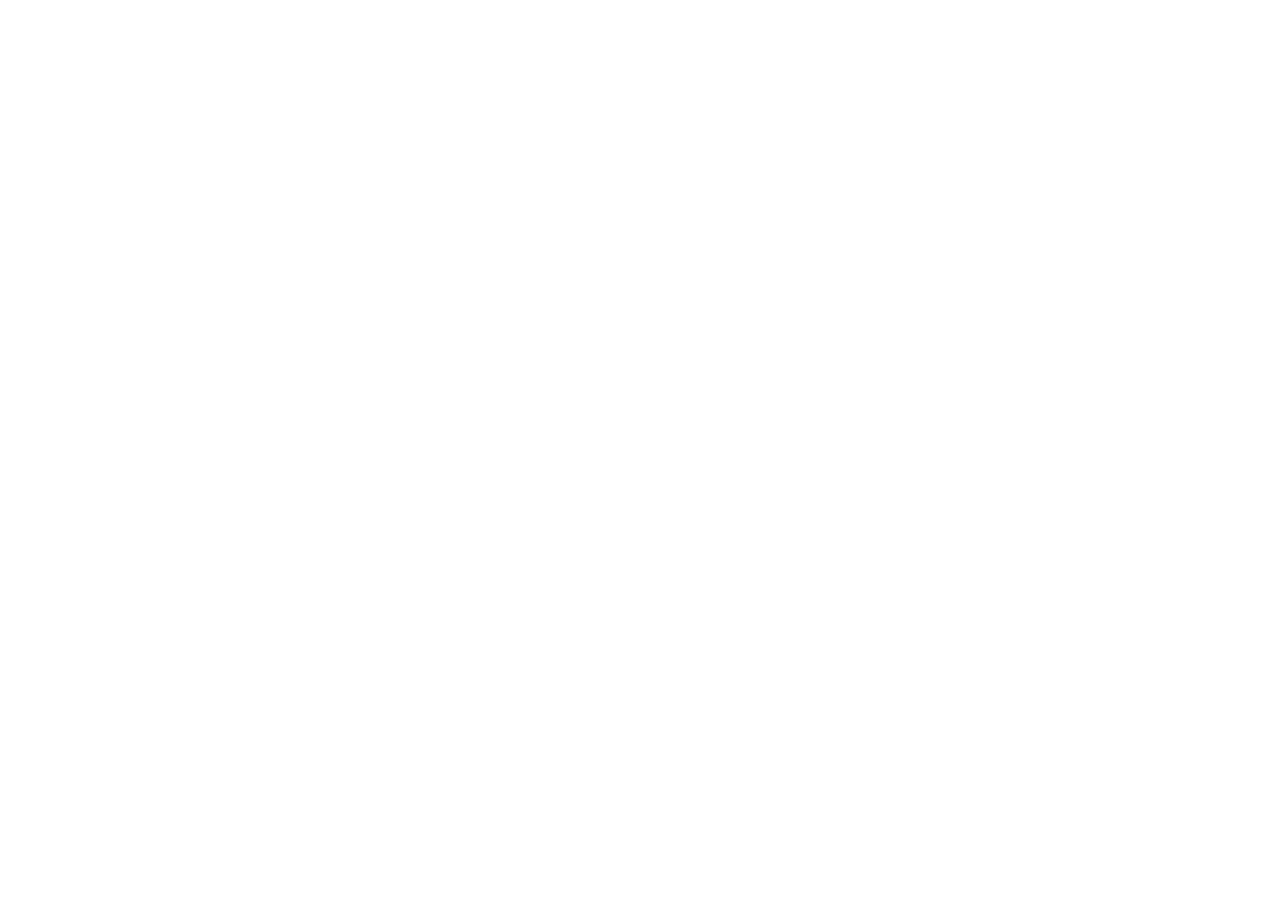
==== index.html @ 6d669efe "cuisin" ====
<!DOCTYPE html>
<html lang="en">
<head>
    <meta charset="UTF-8">
    <meta http-equiv="X-UA-Compatible" content="IE=edge">
    <meta name="viewport" content="width=device-width, initial-scale=1.0">
    <link rel="stylesheet" href="css/bootstrap.css">
    <link rel="stylesheet" href="css/homepage.css">
    <link rel="stylesheet" href="./css/main.css">
    <link rel="preconnect" href="https://fonts.gstatic.com">
<link href="https://fonts.googleapis.com/css2?family=Oswald:wght@200&display=swap" rel="stylesheet">

    <title>Document</title>
</head>
<body>
    
</body>
</html>
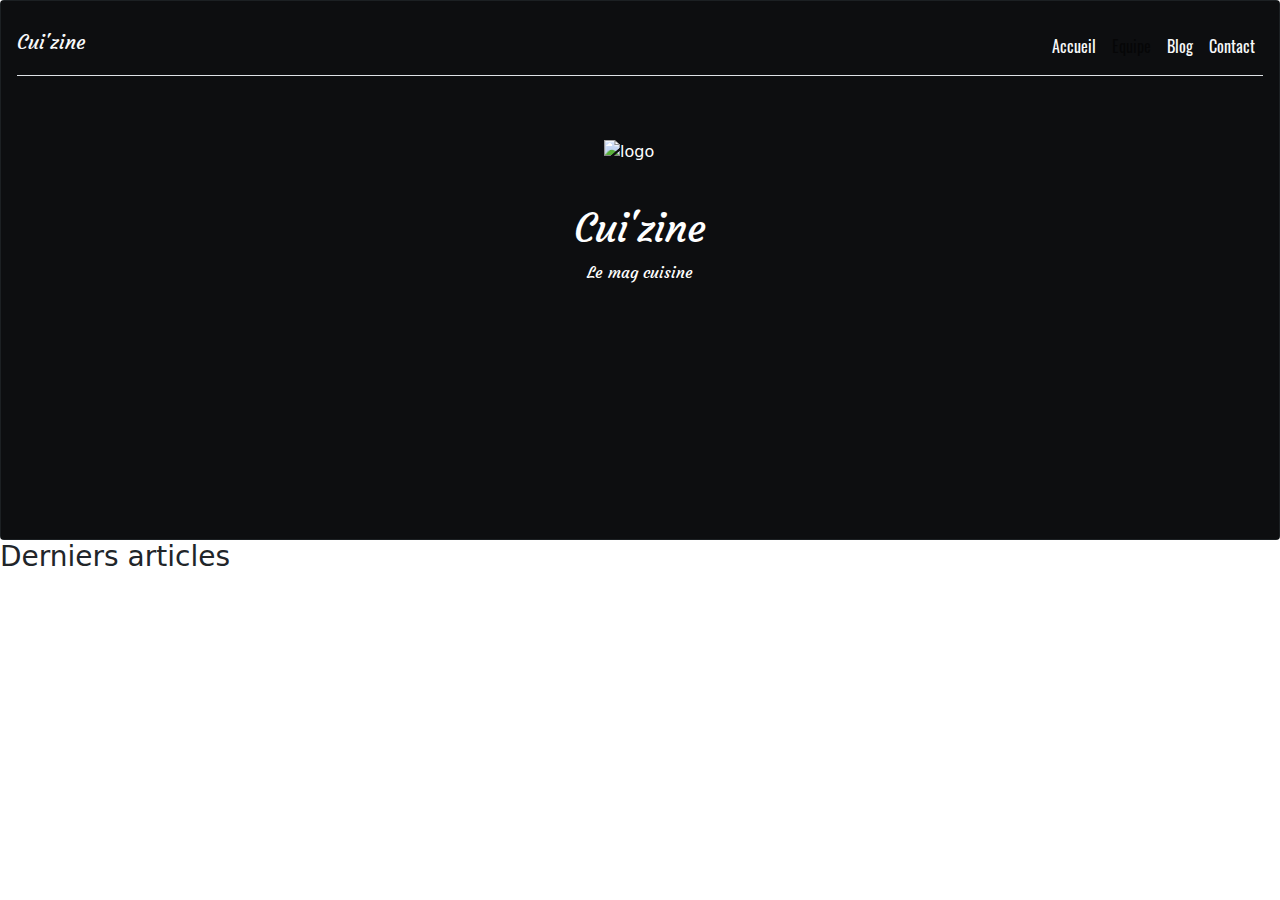
==== commit de072040: "updates" ====
--- a/index.html
+++ b/index.html
@@ -4,15 +4,70 @@
     <meta charset="UTF-8">
     <meta http-equiv="X-UA-Compatible" content="IE=edge">
     <meta name="viewport" content="width=device-width, initial-scale=1.0">
-    <link rel="stylesheet" href="css/bootstrap.css">
-    <link rel="stylesheet" href="css/homepage.css">
+    <link rel="stylesheet" href="./css/bootstrap.css">
+    <link rel="stylesheet" href="./css/homepage.css">
     <link rel="stylesheet" href="./css/main.css">
     <link rel="preconnect" href="https://fonts.gstatic.com">
 <link href="https://fonts.googleapis.com/css2?family=Oswald:wght@200&display=swap" rel="stylesheet">
 
-    <title>Document</title>
+    <title>Cui'zine</title>
 </head>
 <body>
-    
+    <header class="header-top">
+        <div class="card bg-dark text-white image-header">
+            <div class="card-img-overlay">
+
+                <nav class="navbar navbar-expand-lg navbar-light border-bottom ">
+                    <h1 class="navbar-brand text-light font-1">Cui'zine</h1>
+                    <button class="navbar-toggler" type="button" data-toggle="collapse" data-target="#navbarNav" aria-controls="navbarNav" aria-expanded="false" aria-label="Toggle navigation">
+                      <span class="navbar-toggler-icon"></span>
+                    </button>
+                    <div class="collapse navbar-collapse d-flex justify-content-end" id="navbarNav">
+                      <ul class="navbar-nav font-nav">
+                        <li class="nav-item active">
+                          <a class="nav-link  text-light" href="#">Accueil <span class="sr-only"></span></a>
+                        </li>
+                        <li class="nav-item">
+                          <a class="nav-link" href="#">Equipe</a>
+                        </li>
+                        <li class="nav-item">
+                          <a class="nav-link text-light" href="#">Blog</a>
+                        </li>
+                        <li class="nav-item">
+                          <a class="nav-link  text-light" href="#">Contact</a>
+                        </li>
+                      </ul>
+                    </div>
+                  </nav>
+                </div>
+            <div class="row d-flex justify-content-center align-center p-5">
+              <img class="logo-white " src="./img/logo_square_white.png" alt='logo'>
+              <h1 class="text-center font-1">Cui'zine</h1>
+              <p class='text-center font-1'>Le mag cuisine</p>
+            </div>
+        </div>
+    </header>
+    <section>
+      <h3>Derniers articles</h3>
+      <div class="container">
+        <div class="row">
+          <div class="col-8">
+            <div></div>
+            <div></div>
+            <div></div>
+          </div>
+          <div class="col-4">
+            <div></div>
+            <div></div>
+            <div></div>
+          </div>
+        </div>
+
+      </div>
+
+    </section>
+    <footer>
+
+    </footer>
 </body>
 </html>--- a/css/homepage.css
+++ b/css/homepage.css
@@ -0,0 +1,42 @@
+@font-face {
+    font-family: courgette;
+    src: url(../font/Courgette-Regular.ttf);
+}
+@font-face {
+    font-family: oswald;
+    src: url(../font/Oswald-VariableFont_wght.ttf);
+}
+.font-1 {
+    font-family: courgette;
+}
+.font-nav{
+    font-family: oswald;
+}
+.image-header{
+    background: url("../img/header.jpg") no-repeat center center/cover;
+    height:60vh;
+    position: relative;
+
+}
+
+.image-header::before{
+    content: '';
+    position: absolute;
+    top: 0;
+    left: 0;
+    width: 100%;
+    height: 100%;
+    background: rgb(0, 0, 0,0.6);
+}
+
+.header-top * {
+    z-index: 20;
+}
+
+.logo-white{
+    width: 6rem;
+    height: 4rem;
+}
+.card-img-overlay {
+    position:  relative!important;
+}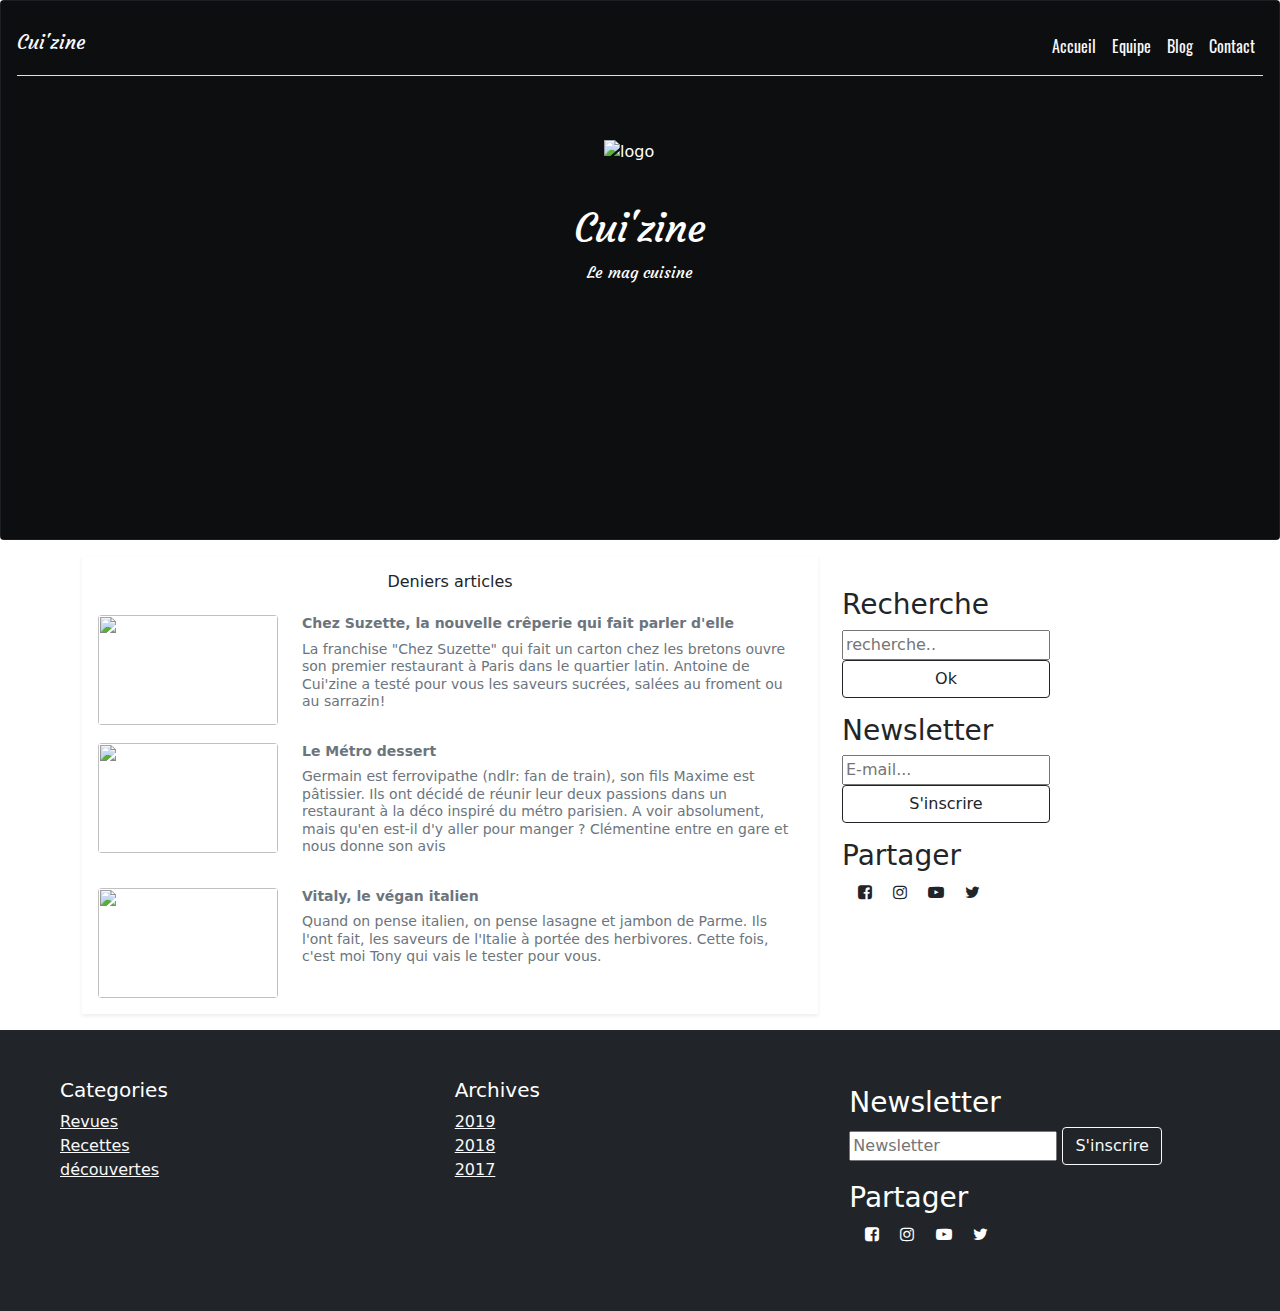
==== commit 847f52eb: "not finished" ====
--- a/index.html
+++ b/index.html
@@ -8,11 +8,13 @@
     <link rel="stylesheet" href="./css/homepage.css">
     <link rel="stylesheet" href="./css/main.css">
     <link rel="preconnect" href="https://fonts.gstatic.com">
-<link href="https://fonts.googleapis.com/css2?family=Oswald:wght@200&display=swap" rel="stylesheet">
+    <link href="https://fonts.googleapis.com/css2?family=Oswald:wght@200&display=swap" rel="stylesheet">
+    <link rel="stylesheet" href="https://cdnjs.cloudflare.com/ajax/libs/font-awesome/4.7.0/css/font-awesome.min.css">
 
     <title>Cui'zine</title>
 </head>
 <body>
+  <!--header-->
     <header class="header-top">
         <div class="card bg-dark text-white image-header">
             <div class="card-img-overlay">
@@ -28,7 +30,7 @@
                           <a class="nav-link  text-light" href="#">Accueil <span class="sr-only"></span></a>
                         </li>
                         <li class="nav-item">
-                          <a class="nav-link" href="#">Equipe</a>
+                          <a class="nav-link text-light" href="#">Equipe</a>
                         </li>
                         <li class="nav-item">
                           <a class="nav-link text-light" href="#">Blog</a>
@@ -47,27 +49,101 @@
             </div>
         </div>
     </header>
-    <section>
-      <h3>Derniers articles</h3>
-      <div class="container">
-        <div class="row">
-          <div class="col-8">
-            <div></div>
-            <div></div>
-            <div></div>
-          </div>
-          <div class="col-4">
-            <div></div>
-            <div></div>
-            <div></div>
+    <!--main-->
+    <main class="container">
+        
+      <div class="row">
+        <div class="col-8">
+          <div class="my-3 p-3 bg-body shadow-sm">
+            <h6 class=" pb-2 mb-0 text-center">Deniers articles </h6>
+            <div class="d-flex text-muted pt-3">
+              <img src="img/articles/suzette/suzette-small.jpg" class="bd-placeholder-img flex-shrink-0 me-2 rounded" width="180" height="110" role="img" preserveAspectRatio="xMidYMid slice" focusable="false"><rect width="100%" height="100%" fill="#007bff"></rect><text x="50%" y="50%" fill="#007bff" dy=".3em"></text></img>
+        
+              <p class="pb-3 mb-0 small lh-sm ms-3">
+                <strong class="d-block text-gray-dark pb-2">Chez Suzette, la nouvelle crêperie qui fait parler d'elle</strong>
+                La franchise "Chez Suzette" qui fait un carton chez les bretons ouvre son premier restaurant à Paris dans le quartier latin. Antoine de Cui'zine a testé pour vous les saveurs sucrées, salées au froment ou au sarrazin!
+              </p>
+            </div>
+              <div class="d-flex text-muted pt-3">
+              <img src="./img/articles/metro/metro-small.jpg"  class="bd-placeholder-img flex-shrink-0 me-2 rounded" width="180" height="110" role="img" aria-label="Placeholder: 32x32" preserveAspectRatio="xMidYMid slice" focusable="false"><rect width="100%" height="100%" fill="#e83e8c"></rect><text x="50%" y="50%" fill="#e83e8c" dy=".3em"></text></img>
+        
+              <p class="pb-3 mb-0 small lh-sm  ms-3 ">
+                <strong class="d-block text-gray-dark pb-2">Le Métro dessert</strong>
+                Germain est ferrovipathe (ndlr: fan de train), son fils Maxime est pâtissier. Ils ont décidé de réunir leur deux passions dans un restaurant à la déco inspiré du métro parisien. A voir absolument, mais qu'en est-il d'y aller pour manger ? Clémentine entre en gare et nous donne son avis
+              </p>
+            </div>
+            <div class="d-flex text-muted pt-3">
+              <img src="./img/articles/vitaly/vitaly-small.jpg" class="bd-placeholder-img flex-shrink-0 me-2 rounded" width="180" height="110" xmlns="http://www.w3.org/2000/svg" role="img" aria-label="Placeholder: 32x32" preserveAspectRatio="xMidYMid slice" focusable="false"><rect width="100%" height="100%" fill="#6f42c1"></rect><text x="50%" y="50%" fill="#6f42c1" dy=".3em"></text></img>
+        
+              <p class="pb-3 mb-0 small lh-sm  ms-3">
+                <strong class="d-block text-gray-dark pb-2">Vitaly, le végan italien</strong>
+                Quand on pense italien, on pense lasagne et jambon de Parme. Ils l'ont fait, les saveurs de l'Italie à portée des herbivores. Cette fois, c'est moi Tony qui vais le tester pour vous.
+              </p>
+            </div>
           </div>
         </div>
+        <div class="col-4">
+          <div class="row ">
+            <div class="col ">
+              <h3 class="mt-5">Recherche</h3>
+              <div class="d-flex flex-column">
+                <input type="text" placeholder="recherche..">
+                <button type="button" class="btn btn-outline-dark btn-block " width="100%" name="submit">Ok</button>
+              </div>
+              <h3 class="mt-3">Newsletter</h3>
+              <div class="d-flex flex-column">
+                <input type="text" placeholder="E-mail...">
+                <button type="button" class="btn btn-outline-dark btn-block " width="100%" name="submit">S'inscrire</button>
+              <h3 class="mt-3">Partager</h3>
+                <ul class="px-2">
+                  <li class="fa fa-facebook-square dark px-2"></li>
+                  <li class="fa fa-instagram  px-2"></li>
+                  <li class="fa fa-youtube-play px-2"></li>
+                  <li class="fa fa-twitter px-2"></li>
+                </ul>
+              </div>
 
+            </div>
+            <div class="col">
+
+            </div>
+          </div>
+
+        </div>
       </div>
-
-    </section>
-    <footer>
-
+      </main>
+      <!--footer-->
+    <footer class="container text-white bg-dark" style="max-width:100%" style="height: 9rem">
+      <div class="row d-flex space-between-evenly py-5 px-5">
+        <div class="col-sm-4  d-flex flex-column">            
+              <h5 >Categories</h5>
+             <a class="text-light" href="#">Revues</a>
+             <a class="text-light"href="#">Recettes</a>
+             <a class="text-light"href="#">découvertes</a>                       
+          </div>        
+        <div class="col-sm-4 d-flex flex-column">
+              <h5 class="">Archives</h5>
+              <a class="text-light" href="#">2019</a>
+             <a class="text-light" href="#">2018</a>
+             <a class="text-light" href="#">2017</a> 
+        </div>
+          
+          <div class="col-sm-4">
+            <h3 class="mt-2">Newsletter</h3>
+            <div class="d-flex  flex-column">
+              <div><input type="text" placeholder="Newsletter">
+                <button type="button" class="btn btn-outline-light btn-block " width="100%" name="submit">S'inscrire</button>  
+              </div>
+              <h3 class="mt-3">Partager</h3>
+                <ul class="px-2 ">
+                  <li class="fa fa-facebook-square light px-2 "></li>
+                  <li class="fa fa-instagram  px-2"></li>
+                  <li class="fa fa-youtube-play px-2"></li>
+                  <li class="fa fa-twitter px-2"></li>
+                </ul>         
+            </div>
+          </div>
     </footer>
+    <script src="./JS/bootstrap.bundle.js"></script>
 </body>
 </html>--- a/css/main.css
+++ b/css/main.css
@@ -0,0 +1,88 @@
+@font-face {
+    font-family: courgette;
+    src: url(../font/Courgette-Regular.ttf);
+}
+@font-face {
+    font-family: oswald;
+    src: url(../font/Oswald-VariableFont_wght.ttf);
+}
+.font-1 {
+    font-family: courgette;
+}
+.font-nav{
+    font-family: oswald;
+}
+
+
+
+
+
+
+
+
+.image-post1{
+    background: url("../img/articles/suzette/suzette-header.jpg") no-repeat center center/cover;
+    height:60vh;
+    position: relative;
+}
+.image-post1::before{
+    content: '';
+    position: absolute;
+    top: 0;
+    left: 0;
+    width: 100%;
+    height: 100%;
+    background: rgb(0, 0, 0,0.6);
+}
+.image-header{
+    background: url("../img/header.jpg") no-repeat center center/cover;
+    height:60vh;
+    position: relative;
+
+}
+
+.image-header::before{
+    content: '';
+    position: absolute;
+    top: 0;
+    left: 0;
+    width: 100%;
+    height: 100%;
+    background: rgb(0, 0, 0,0.6);
+}
+.logo-white{
+    width: 6rem;
+    height: 4rem;
+}
+.header-top * {
+    z-index: 20;
+}
+.card-img-overlay {
+    position:  relative!important;
+}
+
+
+.op-cuisin-t {
+    opacity: 0.8;
+}
+
+
+.big-l {
+    font-size: 5em;
+    margin-top: -30px;
+}
+
+.neg-mar{
+    margin-top: -25px;
+}
+
+.img-antoine {
+    height: 150px;
+    width: 130px;
+    border-radius: 50%;
+}
+
+.logo-bl {
+    width: 6rem;
+    height: 6rem;
+}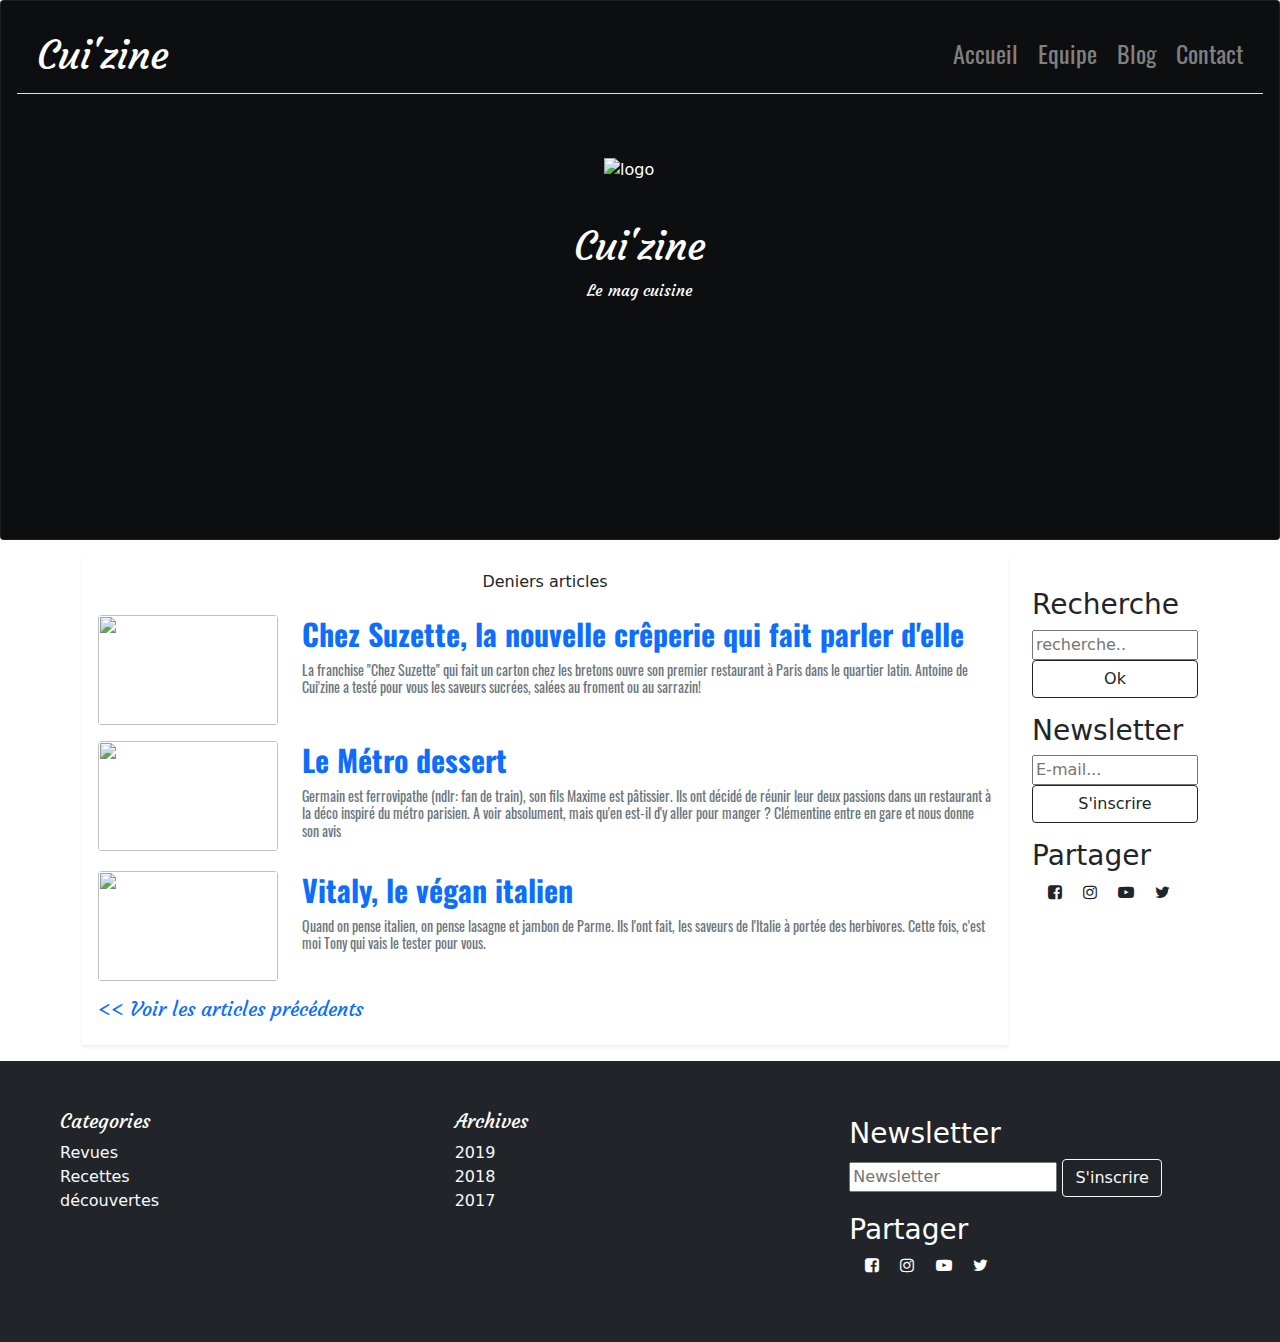
==== commit 1548375a: "not responsive yet" ====
--- a/index.html
+++ b/index.html
@@ -19,28 +19,18 @@
         <div class="card bg-dark text-white image-header">
             <div class="card-img-overlay">
 
-                <nav class="navbar navbar-expand-lg navbar-light border-bottom ">
-                    <h1 class="navbar-brand text-light font-1">Cui'zine</h1>
-                    <button class="navbar-toggler" type="button" data-toggle="collapse" data-target="#navbarNav" aria-controls="navbarNav" aria-expanded="false" aria-label="Toggle navigation">
-                      <span class="navbar-toggler-icon"></span>
-                    </button>
-                    <div class="collapse navbar-collapse d-flex justify-content-end" id="navbarNav">
-                      <ul class="navbar-nav font-nav">
-                        <li class="nav-item active">
-                          <a class="nav-link  text-light" href="#">Accueil <span class="sr-only"></span></a>
-                        </li>
-                        <li class="nav-item">
-                          <a class="nav-link text-light" href="#">Equipe</a>
-                        </li>
-                        <li class="nav-item">
-                          <a class="nav-link text-light" href="#">Blog</a>
-                        </li>
-                        <li class="nav-item">
-                          <a class="nav-link  text-light" href="#">Contact</a>
-                        </li>
-                      </ul>
-                    </div>
-                  </nav>
+              <nav class="navbar border-bottom">
+                <div class="nav-items">
+                    <a class="nav-logo" href="index.html">Cui'zine</a>
+                    <ul>
+                        <li><a class="nav-links" href="index.html">Accueil</a></li>
+                        <li><a class="nav-links" href="team.html">Equipe</a></li>
+                        <li><a class="nav-links" href="post.html">Blog</a></li>
+                        <li><a class="nav-links" href="contact.html">Contact</a></li>
+                    </ul>
+                </div>
+                
+            </nav>
                 </div>
             <div class="row d-flex justify-content-center align-center p-5">
               <img class="logo-white " src="./img/logo_square_white.png" alt='logo'>
@@ -53,14 +43,14 @@
     <main class="container">
         
       <div class="row">
-        <div class="col-8">
+        <div class="col-10">
           <div class="my-3 p-3 bg-body shadow-sm">
             <h6 class=" pb-2 mb-0 text-center">Deniers articles </h6>
             <div class="d-flex text-muted pt-3">
               <img src="img/articles/suzette/suzette-small.jpg" class="bd-placeholder-img flex-shrink-0 me-2 rounded" width="180" height="110" role="img" preserveAspectRatio="xMidYMid slice" focusable="false"><rect width="100%" height="100%" fill="#007bff"></rect><text x="50%" y="50%" fill="#007bff" dy=".3em"></text></img>
         
               <p class="pb-3 mb-0 small lh-sm ms-3">
-                <strong class="d-block text-gray-dark pb-2">Chez Suzette, la nouvelle crêperie qui fait parler d'elle</strong>
+                <a href="recipe.html"> <strong class="d-block text-gray-dark pb-2 f-z"> Chez Suzette, la nouvelle crêperie qui fait parler d'elle</strong></a>
                 La franchise "Chez Suzette" qui fait un carton chez les bretons ouvre son premier restaurant à Paris dans le quartier latin. Antoine de Cui'zine a testé pour vous les saveurs sucrées, salées au froment ou au sarrazin!
               </p>
             </div>
@@ -68,7 +58,8 @@
               <img src="./img/articles/metro/metro-small.jpg"  class="bd-placeholder-img flex-shrink-0 me-2 rounded" width="180" height="110" role="img" aria-label="Placeholder: 32x32" preserveAspectRatio="xMidYMid slice" focusable="false"><rect width="100%" height="100%" fill="#e83e8c"></rect><text x="50%" y="50%" fill="#e83e8c" dy=".3em"></text></img>
         
               <p class="pb-3 mb-0 small lh-sm  ms-3 ">
-                <strong class="d-block text-gray-dark pb-2">Le Métro dessert</strong>
+                
+                <a href="recipe.html"><strong class="d-block text-gray-dark pb-2 f-z">Le Métro dessert</strong></a>
                 Germain est ferrovipathe (ndlr: fan de train), son fils Maxime est pâtissier. Ils ont décidé de réunir leur deux passions dans un restaurant à la déco inspiré du métro parisien. A voir absolument, mais qu'en est-il d'y aller pour manger ? Clémentine entre en gare et nous donne son avis
               </p>
             </div>
@@ -76,13 +67,16 @@
               <img src="./img/articles/vitaly/vitaly-small.jpg" class="bd-placeholder-img flex-shrink-0 me-2 rounded" width="180" height="110" xmlns="http://www.w3.org/2000/svg" role="img" aria-label="Placeholder: 32x32" preserveAspectRatio="xMidYMid slice" focusable="false"><rect width="100%" height="100%" fill="#6f42c1"></rect><text x="50%" y="50%" fill="#6f42c1" dy=".3em"></text></img>
         
               <p class="pb-3 mb-0 small lh-sm  ms-3">
-                <strong class="d-block text-gray-dark pb-2">Vitaly, le végan italien</strong>
+                <a href="recipe.html"><strong class="d-block text-gray-dark pb-2 f-z">Vitaly, le végan italien</strong></a>
                 Quand on pense italien, on pense lasagne et jambon de Parme. Ils l'ont fait, les saveurs de l'Italie à portée des herbivores. Cette fois, c'est moi Tony qui vais le tester pour vous.
               </p>
             </div>
+            <div class="previous-page mt-3">
+              <a class="change-page-link" href="blog-2.html"><h5><< Voir les articles précédents</h5></a>
+          </div>
           </div>
         </div>
-        <div class="col-4">
+        <div class="col-2">
           <div class="row ">
             <div class="col ">
               <h3 class="mt-5">Recherche</h3>
--- a/css/homepage.css
+++ b/css/homepage.css
@@ -39,4 +39,15 @@
 }
 .card-img-overlay {
     position:  relative!important;
+}
+
+
+
+.f-z {
+    font-size: 30px;
+    text-decoration: none;
+    list-style: none;
+}
+a {
+    text-decoration: none;
 }--- a/css/main.css
+++ b/css/main.css
@@ -12,12 +12,6 @@
 .font-nav{
     font-family: oswald;
 }
-
-
-
-
-
-
 
 
 .image-post1{
@@ -83,6 +77,135 @@
 }
 
 .logo-bl {
-    width: 6rem;
-    height: 6rem;
+    width: 5rem;
+    height: 5rem;
+}
+
+.new-op {
+    opacity: 0.2;
+}
+
+.image-recipe {
+    background: url("../img/recipes/paella/paella-header.jpg") no-repeat center center/cover;
+    height:60vh;
+    position: relative;
+}
+
+.image-recipe::before{
+    content: '';
+    position: absolute;
+    top: 0;
+    left: 0;
+    width: 100%;
+    height: 100%;
+    background: rgb(0, 0, 0,0.6);
+}
+.border-rad{
+    border-radius: 15px ;
+    color: white;
+    padding:6px;
+}
+h5 {
+    font-family:courgette ;
+}
+p{
+    font-family: oswald;
+}
+.recipe-ingredients span {
+    font-size: 1.2rem;
+    display: inline-block;
+    margin-bottom: 10px;
+    background-color: rgb(58, 58, 58);
+    border-radius: 1000px;
+    font-family: 'Oswald', sans-serif;
+    color: white;
+    padding: 5px 15px 5px 15px;
+}
+.img-recipe{
+    width: 250px;
+    height: 140px;
+    position: relative;
+}
+.img-ab{
+    position: absolute;
+}
+
+.cl-toni{
+    
+    float: left;
+    margin-right: 30px;
+    margin-bottom: 20px;
+    width: 33%;
+    border-radius: 1000px;
+    
+}
+
+/* Nav */
+
+.navbar {
+    position: sticky;
+}
+
+.nav-items {
+    width: 100%;
+    display: flex;
+    justify-content: space-between;
+}
+
+.nav-items ul {
+    margin: 10px;
+    display: flex;
+    list-style: none;
+}
+
+.nav-links {
+    margin: 10px;
+    color: rgb(128, 128, 128);
+    text-decoration: none;
+    font-family: 'Oswald', sans-serif;
+    font-size: 1.5rem;
+}
+
+.nav-links:hover {
+    color: white;
+}
+
+.nav-links:active {
+    color: white;
+}
+
+.nav-logo {
+    margin-left: 20px;
+    color: white;
+    text-decoration: none;
+    font-size: 2.5rem;
+    font-family: 'Courgette', cursive;
+}
+
+.nav-logo:hover {
+    color: white;
+}
+
+
+
+.team-img {
+    height: 120px;
+    width: 150px;
+    border-radius: 50%;
+}
+
+
+.team-link {
+    text-decoration: none;
+    color: black;
+}
+
+
+
+
+
+.article-link {
+    text-decoration: none;
+    color: black;
+    font-family: 'Courgette', cursive;
 }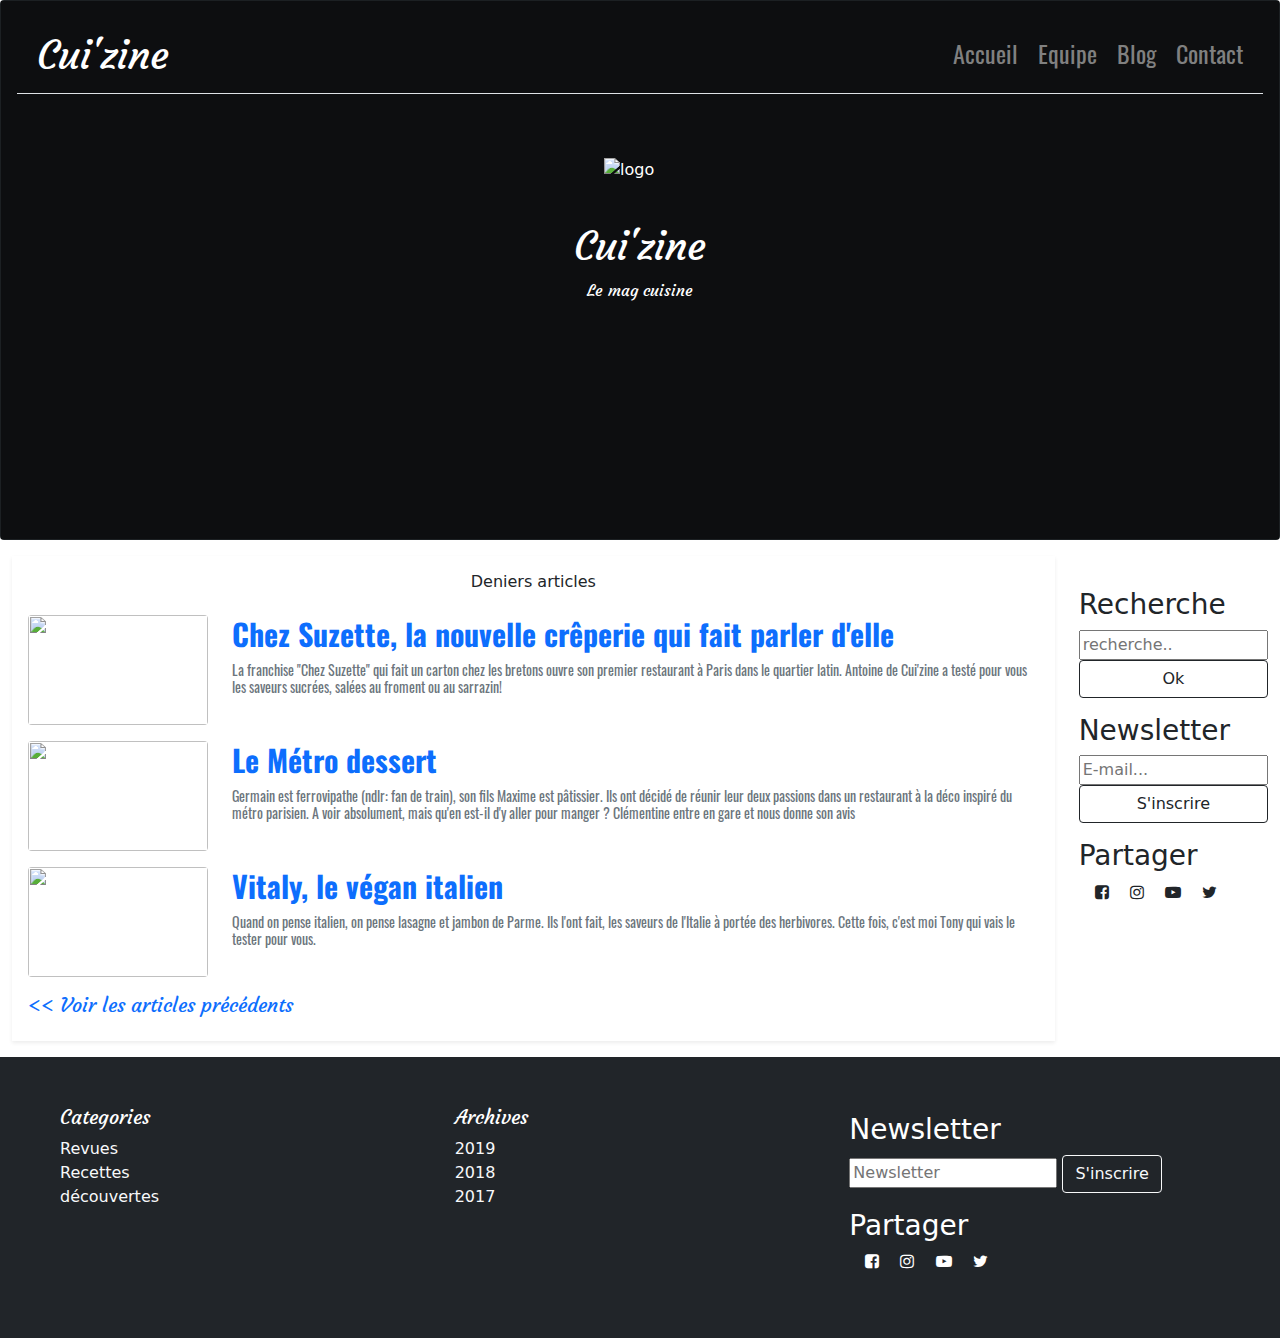
==== commit 41b5702f: "cuisin update" ====
--- a/index.html
+++ b/index.html
@@ -40,7 +40,7 @@
         </div>
     </header>
     <!--main-->
-    <main class="container">
+    <main class="container-fluid">
         
       <div class="row">
         <div class="col-10">
